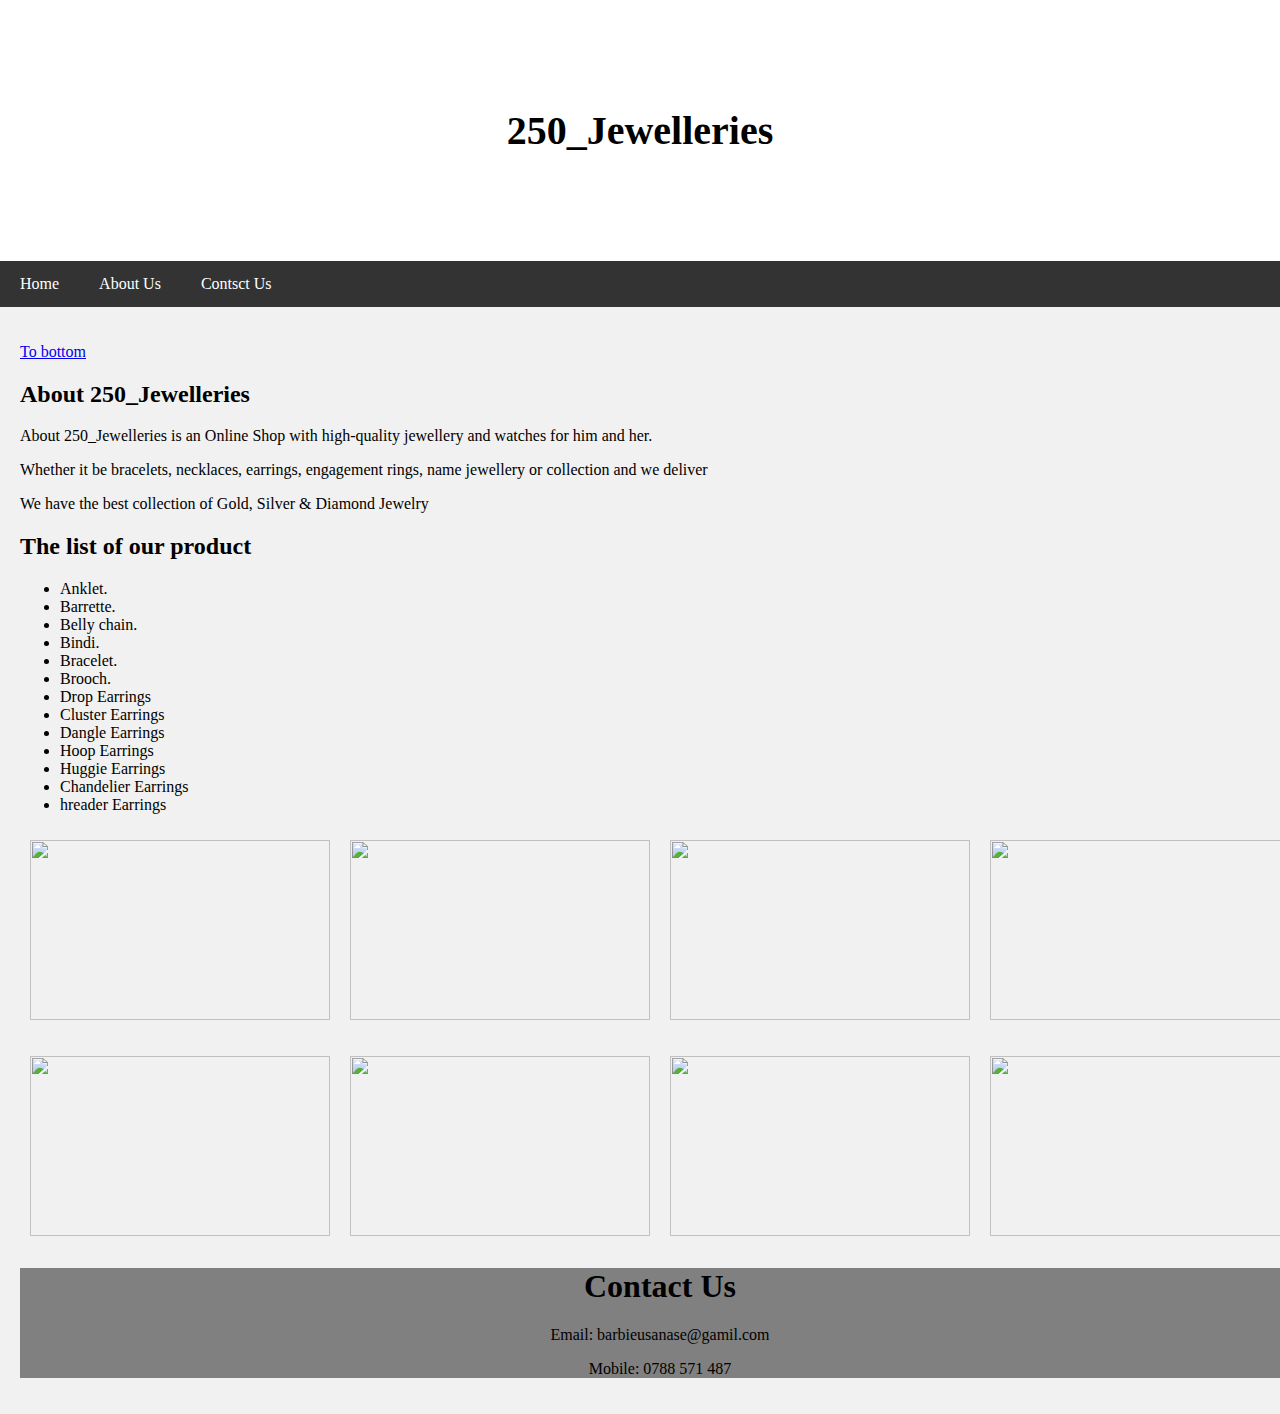
==== index.html @ cfb6cf47 "pushing all file" ====
<!DOCTYPE html>
<html lang="en">
<head>
<title>My website</title>
<meta charset="UTF-8">
<meta name="viewport" content="width=device-width, initial-scale=1">
<link rel="stylesheet" href="https://fonts.googleapis.com/css?family=Sofia">
<link rel="stylesheet" href="styles.css">
<script src="https://kit.fontawesome.com/4d99540586.js" crossorigin="anonymous"></script>
 </head>
<body>
    <div id="Home">
<div class="header">
  <h1>250_Jewelleries</h1>
</div>
</div>

<div class="navbar">
<a href="#Home">Home</a>
<a href="#About">About Us</a> 
<a href="#Contact">Contsct Us</a>
</div>
<div class="row">
  <div class="side">
      <div id="About">
    <p><a href="#Bottom">To bottom</a></p>
    <h2>About 250_Jewelleries</h2>
    <p>About 250_Jewelleries is an Online Shop with high-quality jewellery and watches for him and her.</p>
    <p>Whether it be bracelets, necklaces, earrings, engagement rings, name jewellery or collection and we deliver</p>
    <p>We have the best collection of Gold, Silver & Diamond Jewelry<p>
      <h2> The list of our product </h2>
      <ul>
        <li>Anklet.</li>
        <li>Barrette.</li>
        <li>Belly chain.</li>
        <li>Bindi.</li>
        <li>Bracelet.</li>
        <li>Brooch.</li>
        <li>Drop Earrings</li>
        <li>Cluster Earrings</li>
        <li>Dangle Earrings</li>
        <li>Hoop Earrings</li>
        <li>Huggie Earrings</li>
        <li>Chandelier Earrings</li>
        <li> hreader Earrings</li>
      </ul>  

      <p class="flex-container">
<img class="body" id="responvise" src="https://i.etsystatic.com/6129803/d/il/fff896/2782768485/il_340x270.2782768485_gft0.jpg?version=0">
<img class="body" id="responvise" src="https://i.etsystatic.com/21555592/c/806/640/86/468/il/904507/2706239087/il_340x270.2706239087_k4wi.jpg">
<img class="body" id="responvise" src="https://i.pinimg.com/originals/7e/3e/bc/7e3ebc98f0a696d5aa464b39ae60fe6e.jpg">
<img class="body" id="responvise" src="https://i.pinimg.com/736x/29/ed/e8/29ede809cf0f43e63909f45e24be155f.jpg">

</p>
<p class="flex-container">
<img  class="body" id="responvise" src="https://images.diamondstuds.com/images/homepage/ds.jpg">
<img  class="body" id="responvise" src="https://images-na.ssl-images-amazon.com/images/I/513-cKLACqL._AC_UY395_.jpg">
<img  class="body" id="responvise" src="https://images.dresshead.com/images/Earrings/990100028/large/2.jpg">
<img  class="body" id="responvise" src="https://www.companybe.com/IrishOnGrand/product_photos/rd_images/rd_trinity_stud_earrings.jpg">
</p>
   <div id="Contact">
<div class="footer">
  <a name="Bottom"></a>
    <h1 class="footer-contact-heading">Contact Us</h1>
    <p class="footer-contact-info">Email: barbieusanase@gamil.com</p>
    <p class="footer-contact-info">Mobile: 0788 571 487</p>
  <i class="fas fa-share-alt-square" style="font-size:48px;color:light-grey;"></i>
  <i class="fas fa-users" style="font-size:48px;color:light-grey;"></i>
  <i class="fas fa-envelope-open-text" style="font-size:48px;color:light-grey;"></i>
  <i class="far fa-thumbs-up" style="font-size:48px;color:light-grey;" ></i>
</div>
</div> 
</body>
</html>
---- styles.css ----
* {
  box-sizing: border-box;
}
body {
  font-family:Robot;
  margin: 0;
}

.header {
  padding: 80px;
  text-align: center;
  background-image:url('https://www.dazzlingrock.com/blog/wp-content/uploads/2015/06/diamond_jewelry.jpg');
  color:black;
   background-position: center;
  background-repeat: no-repeat;
  background-size: cover;
}
.header h1 {
  font-size: 40px;
}
.navbar {
  overflow: hidden;
  background-color: #333;
  position: sticky;
  position: -webkit-sticky;
  top: 0;
}
.navbar a {
  float: left;
  display: block;
  color: white;
  text-align:center;
  padding: 14px 20px;
  text-decoration: none;
}
.navbar a:hover {
  color: black;
}
.navbar a.active {
  background-color: #666;
  color: white;
}
.row {  
  display: -ms-flexbox; 
  display: flex;
  -ms-flex-wrap: wrap; 
  flex-wrap: wrap;
}

.side {
  -ms-flex: 30%;
  flex: 30%;
  background-color: #f1f1f1;
  padding: 20px;
}
.main {   
  -ms-flex: 70%; 
  flex: 70%;
  background-color: white;
  padding: 20px;
}

.footer {
  left: 0;
  bottom: 0;
  width: 100%;
  background-color: grey;
  color: black;
  text-align: center;}
  img{
width: 20%;
height:20%;

}
.body{
height: 180px;
width: 300px;
}
.flex-container {

  display: flex;
  flex-wrap: nowrap;
  align-items: baseline;
  justify-content: space-between;
 
}

.flex-container > img {
  background-color: #f1f1f1;
  width: 40%px;
  margin: 10px;
  text-align: center;
  line-height: 75px;
  font-size: 30px;
}
#responsive {
  width: 20%;
  height: auto;
  

@media screen and (max-width: 700px) {
  .row {   
    flex-direction: column;
  }
}
@media screen and (max-width: 400px) {
  .navbar a {
    float: none;
    width: 100%;
  }
}
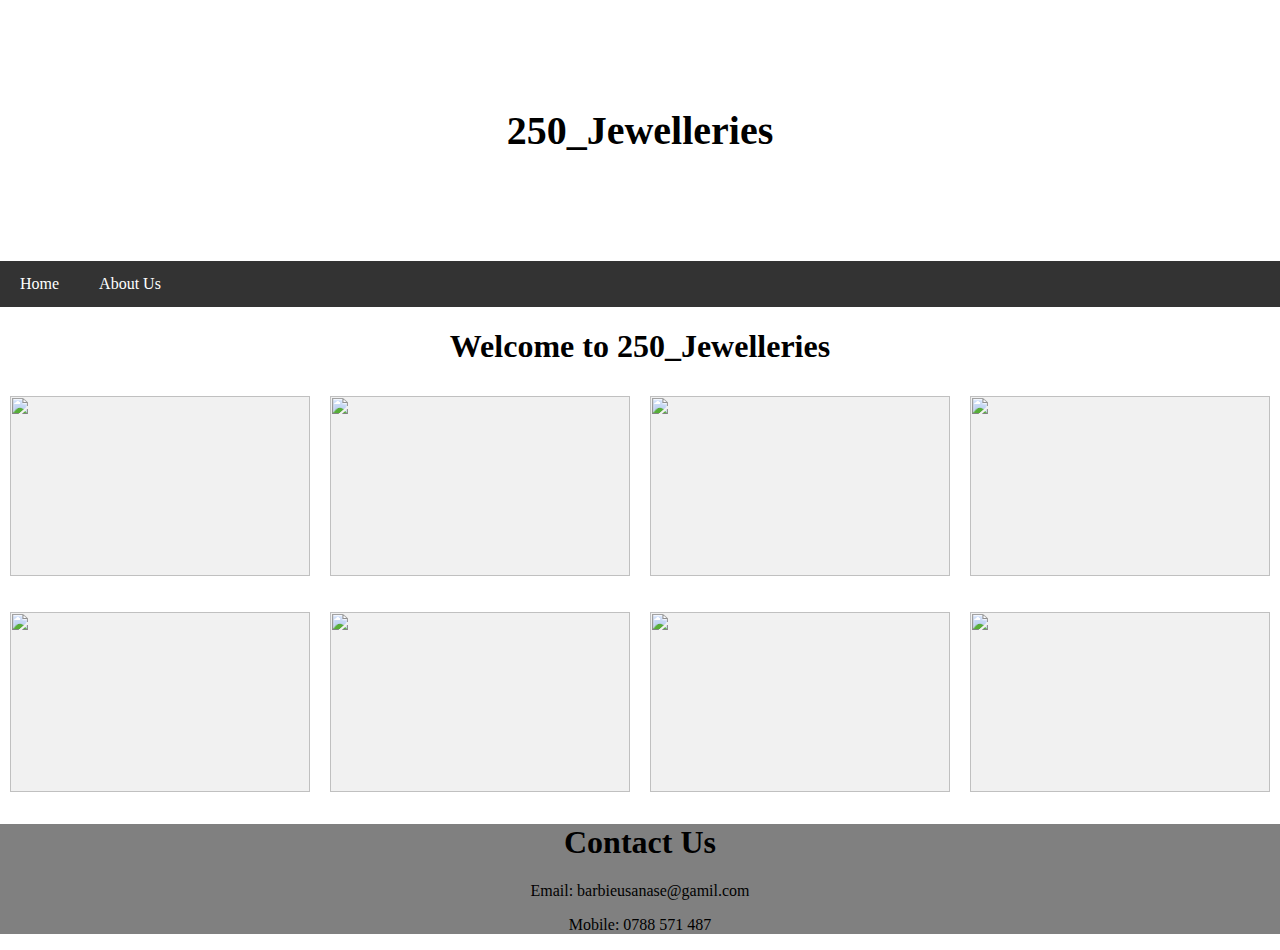
==== commit 5335561e: "updated" ====
--- a/index.html
+++ b/index.html
@@ -7,6 +7,9 @@
 <link rel="stylesheet" href="https://fonts.googleapis.com/css?family=Sofia">
 <link rel="stylesheet" href="styles.css">
 <script src="https://kit.fontawesome.com/4d99540586.js" crossorigin="anonymous"></script>
+<style>
+
+  </style>
  </head>
 <body>
     <div id="Home">
@@ -16,51 +19,27 @@
 </div>
 
 <div class="navbar">
-<a href="#Home">Home</a>
-<a href="#About">About Us</a> 
-<a href="#Contact">Contsct Us</a>
+<a href="index.html">Home</a>
+<a href="About.html">About Us</a> 
+
 </div>
-<div class="row">
-  <div class="side">
-      <div id="About">
-    <p><a href="#Bottom">To bottom</a></p>
-    <h2>About 250_Jewelleries</h2>
-    <p>About 250_Jewelleries is an Online Shop with high-quality jewellery and watches for him and her.</p>
-    <p>Whether it be bracelets, necklaces, earrings, engagement rings, name jewellery or collection and we deliver</p>
-    <p>We have the best collection of Gold, Silver & Diamond Jewelry<p>
-      <h2> The list of our product </h2>
-      <ul>
-        <li>Anklet.</li>
-        <li>Barrette.</li>
-        <li>Belly chain.</li>
-        <li>Bindi.</li>
-        <li>Bracelet.</li>
-        <li>Brooch.</li>
-        <li>Drop Earrings</li>
-        <li>Cluster Earrings</li>
-        <li>Dangle Earrings</li>
-        <li>Hoop Earrings</li>
-        <li>Huggie Earrings</li>
-        <li>Chandelier Earrings</li>
-        <li> hreader Earrings</li>
-      </ul>  
+<div >
+    <h1 style="text-align:center;">Welcome to 250_Jewelleries</h1>
+    <p class="flex-container">
+      <img class="body" id="responvise" src="https://i.etsystatic.com/6129803/d/il/fff896/2782768485/il_340x270.2782768485_gft0.jpg?version=0">
+      <img class="body" id="responvise" src="https://i.etsystatic.com/21555592/c/806/640/86/468/il/904507/2706239087/il_340x270.2706239087_k4wi.jpg">
+      <img class="body" id="responvise" src="https://i.pinimg.com/originals/7e/3e/bc/7e3ebc98f0a696d5aa464b39ae60fe6e.jpg">
+      <img class="body" id="responvise" src="https://i.pinimg.com/736x/29/ed/e8/29ede809cf0f43e63909f45e24be155f.jpg">
+      
+      </p>
+      <p class="flex-container">
+      <img  class="body" id="responvise" src="https://images.diamondstuds.com/images/homepage/ds.jpg">
+      <img  class="body" id="responvise" src="https://images-na.ssl-images-amazon.com/images/I/513-cKLACqL._AC_UY395_.jpg">
+      <img  class="body" id="responvise" src="https://images.dresshead.com/images/Earrings/990100028/large/2.jpg">
+      <img  class="body" id="responvise" src="https://www.companybe.com/IrishOnGrand/product_photos/rd_images/rd_trinity_stud_earrings.jpg">
+      </p>
+    <div class="footer">
 
-      <p class="flex-container">
-<img class="body" id="responvise" src="https://i.etsystatic.com/6129803/d/il/fff896/2782768485/il_340x270.2782768485_gft0.jpg?version=0">
-<img class="body" id="responvise" src="https://i.etsystatic.com/21555592/c/806/640/86/468/il/904507/2706239087/il_340x270.2706239087_k4wi.jpg">
-<img class="body" id="responvise" src="https://i.pinimg.com/originals/7e/3e/bc/7e3ebc98f0a696d5aa464b39ae60fe6e.jpg">
-<img class="body" id="responvise" src="https://i.pinimg.com/736x/29/ed/e8/29ede809cf0f43e63909f45e24be155f.jpg">
-
-</p>
-<p class="flex-container">
-<img  class="body" id="responvise" src="https://images.diamondstuds.com/images/homepage/ds.jpg">
-<img  class="body" id="responvise" src="https://images-na.ssl-images-amazon.com/images/I/513-cKLACqL._AC_UY395_.jpg">
-<img  class="body" id="responvise" src="https://images.dresshead.com/images/Earrings/990100028/large/2.jpg">
-<img  class="body" id="responvise" src="https://www.companybe.com/IrishOnGrand/product_photos/rd_images/rd_trinity_stud_earrings.jpg">
-</p>
-   <div id="Contact">
-<div class="footer">
-  <a name="Bottom"></a>
     <h1 class="footer-contact-heading">Contact Us</h1>
     <p class="footer-contact-info">Email: barbieusanase@gamil.com</p>
     <p class="footer-contact-info">Mobile: 0788 571 487</p>
--- a/styles.css
+++ b/styles.css
@@ -93,10 +93,6 @@
   line-height: 75px;
   font-size: 30px;
 }
-#responsive {
-  width: 20%;
-  height: auto;
-  
 
 @media screen and (max-width: 700px) {
   .row {   
